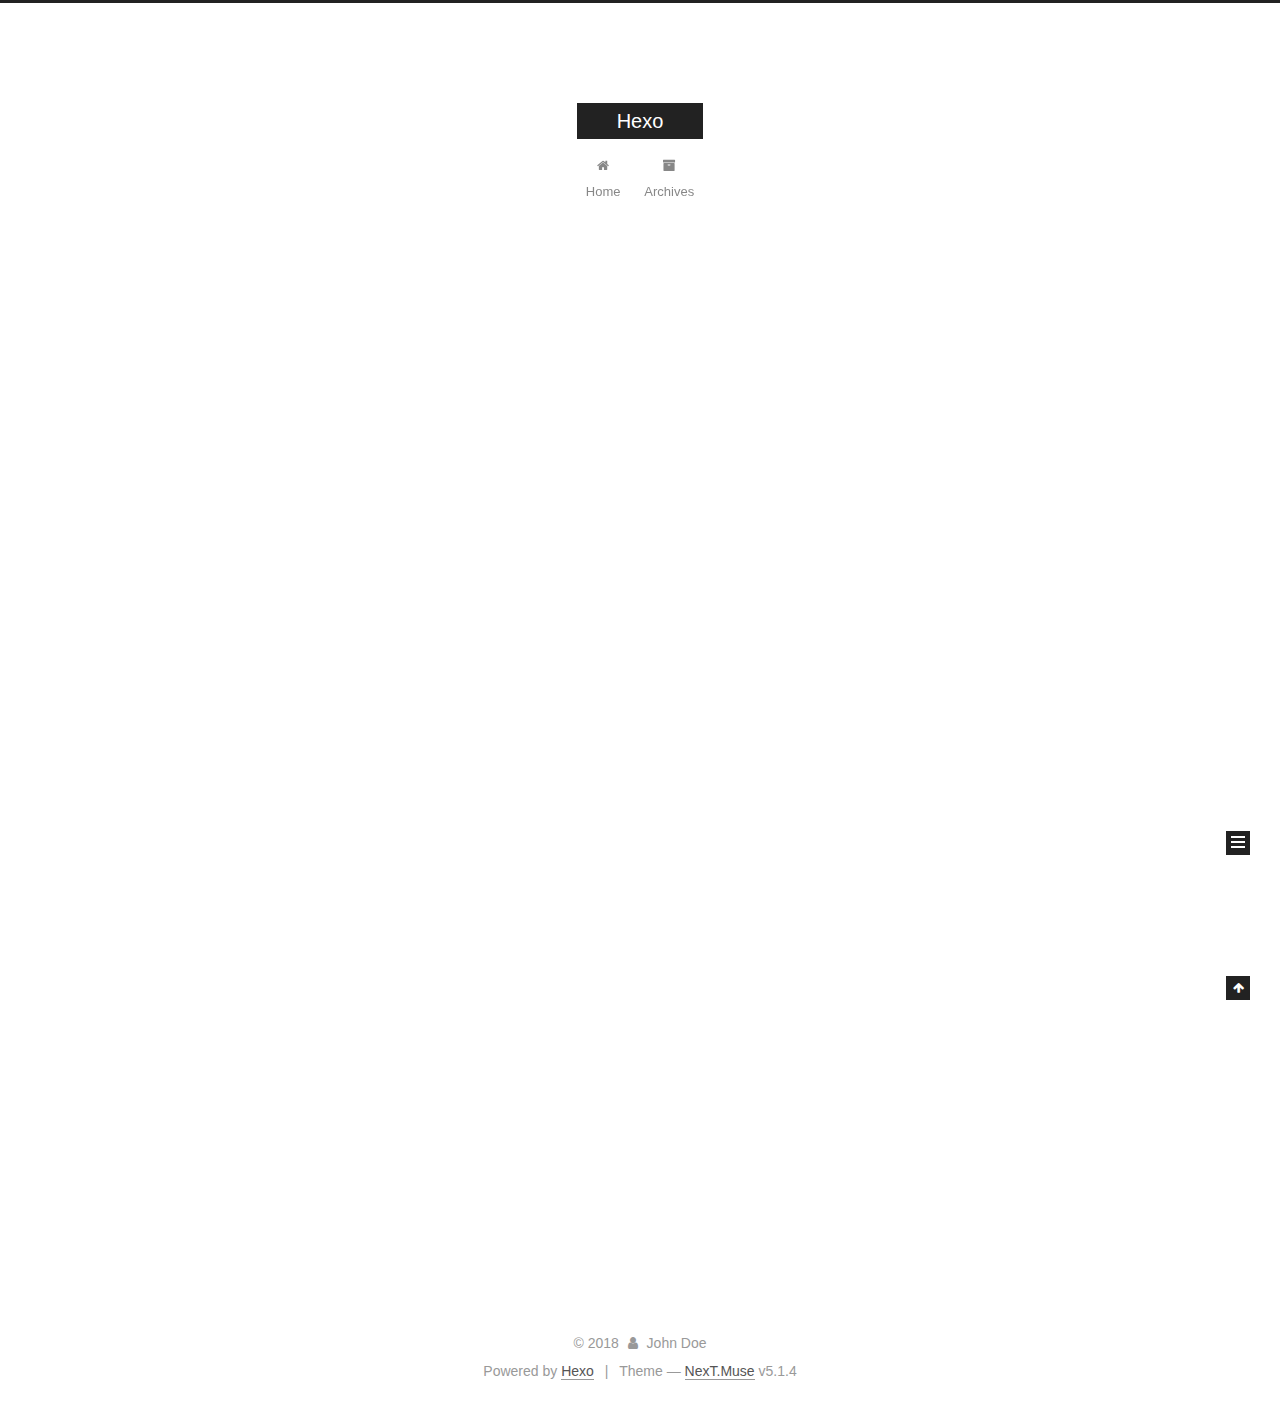
==== index.html @ 1b6c2eb8 "Site updated: 2018-12-03 17:54:01" ====
<!DOCTYPE html>



  


<html class="theme-next muse use-motion" lang="">
<head><meta name="generator" content="Hexo 3.8.0">
  <meta charset="UTF-8">
<meta http-equiv="X-UA-Compatible" content="IE=edge">
<meta name="viewport" content="width=device-width, initial-scale=1, maximum-scale=1">
<meta name="theme-color" content="#222">









<meta http-equiv="Cache-Control" content="no-transform">
<meta http-equiv="Cache-Control" content="no-siteapp">
















  
  
  <link href="/lib/fancybox/source/jquery.fancybox.css?v=2.1.5" rel="stylesheet" type="text/css">







<link href="/lib/font-awesome/css/font-awesome.min.css?v=4.6.2" rel="stylesheet" type="text/css">

<link href="/css/main.css?v=5.1.4" rel="stylesheet" type="text/css">


  <link rel="apple-touch-icon" sizes="180x180" href="/images/apple-touch-icon-next.png?v=5.1.4">


  <link rel="icon" type="image/png" sizes="32x32" href="/images/favicon-32x32-next.png?v=5.1.4">


  <link rel="icon" type="image/png" sizes="16x16" href="/images/favicon-16x16-next.png?v=5.1.4">


  <link rel="mask-icon" href="/images/logo.svg?v=5.1.4" color="#222">





  <meta name="keywords" content="Hexo, NexT">










<meta property="og:type" content="website">
<meta property="og:title" content="Hexo">
<meta property="og:url" content="http://yoursite.com/index.html">
<meta property="og:site_name" content="Hexo">
<meta property="og:locale" content="default">
<meta name="twitter:card" content="summary">
<meta name="twitter:title" content="Hexo">



<script type="text/javascript" id="hexo.configurations">
  var NexT = window.NexT || {};
  var CONFIG = {
    root: '/',
    scheme: 'Muse',
    version: '5.1.4',
    sidebar: {"position":"left","display":"post","offset":12,"b2t":false,"scrollpercent":false,"onmobile":false},
    fancybox: true,
    tabs: true,
    motion: {"enable":true,"async":false,"transition":{"post_block":"fadeIn","post_header":"slideDownIn","post_body":"slideDownIn","coll_header":"slideLeftIn","sidebar":"slideUpIn"}},
    duoshuo: {
      userId: '0',
      author: 'Author'
    },
    algolia: {
      applicationID: '',
      apiKey: '',
      indexName: '',
      hits: {"per_page":10},
      labels: {"input_placeholder":"Search for Posts","hits_empty":"We didn't find any results for the search: ${query}","hits_stats":"${hits} results found in ${time} ms"}
    }
  };
</script>



  <link rel="canonical" href="http://yoursite.com/">





  <title>Hexo</title>
  








</head>

<body itemscope="" itemtype="http://schema.org/WebPage" lang="default">

  
  
    
  

  <div class="container sidebar-position-left 
  page-home">
    <div class="headband"></div>

    <header id="header" class="header" itemscope="" itemtype="http://schema.org/WPHeader">
      <div class="header-inner"><div class="site-brand-wrapper">
  <div class="site-meta ">
    

    <div class="custom-logo-site-title">
      <a href="/" class="brand" rel="start">
        <span class="logo-line-before"><i></i></span>
        <span class="site-title">Hexo</span>
        <span class="logo-line-after"><i></i></span>
      </a>
    </div>
      
        <p class="site-subtitle"></p>
      
  </div>

  <div class="site-nav-toggle">
    <button>
      <span class="btn-bar"></span>
      <span class="btn-bar"></span>
      <span class="btn-bar"></span>
    </button>
  </div>
</div>

<nav class="site-nav">
  

  
    <ul id="menu" class="menu">
      
        
        <li class="menu-item menu-item-home">
          <a href="/" rel="section">
            
              <i class="menu-item-icon fa fa-fw fa-home"></i> <br>
            
            Home
          </a>
        </li>
      
        
        <li class="menu-item menu-item-archives">
          <a href="/archives/" rel="section">
            
              <i class="menu-item-icon fa fa-fw fa-archive"></i> <br>
            
            Archives
          </a>
        </li>
      

      
    </ul>
  

  
</nav>



 </div>
    </header>

    <main id="main" class="main">
      <div class="main-inner">
        <div class="content-wrap">
          <div id="content" class="content">
            
  <section id="posts" class="posts-expand">
    
      

  

  
  
  

  <article class="post post-type-normal" itemscope="" itemtype="http://schema.org/Article">
  
  
  
  <div class="post-block">
    <link itemprop="mainEntityOfPage" href="http://yoursite.com/2018/12/03/hello-world/">

    <span hidden itemprop="author" itemscope="" itemtype="http://schema.org/Person">
      <meta itemprop="name" content="John Doe">
      <meta itemprop="description" content="">
      <meta itemprop="image" content="/images/avatar.gif">
    </span>

    <span hidden itemprop="publisher" itemscope="" itemtype="http://schema.org/Organization">
      <meta itemprop="name" content="Hexo">
    </span>

    
      <header class="post-header">

        
        
          <h1 class="post-title" itemprop="name headline">
                
                <a class="post-title-link" href="/2018/12/03/hello-world/" itemprop="url">Hello World</a></h1>
        

        <div class="post-meta">
          <span class="post-time">
            
              <span class="post-meta-item-icon">
                <i class="fa fa-calendar-o"></i>
              </span>
              
                <span class="post-meta-item-text">Posted on</span>
              
              <time title="Post created" itemprop="dateCreated datePublished" datetime="2018-12-03T17:28:05+08:00">
                2018-12-03
              </time>
            

            

            
          </span>

          

          
            
          

          
          

          

          

          

        </div>
      </header>
    

    
    
    
    <div class="post-body" itemprop="articleBody">

      
      

      
        
          
            <p>Welcome to <a href="https://hexo.io/" target="_blank" rel="noopener">Hexo</a>! This is your very first post. Check <a href="https://hexo.io/docs/" target="_blank" rel="noopener">documentation</a> for more info. If you get any problems when using Hexo, you can find the answer in <a href="https://hexo.io/docs/troubleshooting.html" target="_blank" rel="noopener">troubleshooting</a> or you can ask me on <a href="https://github.com/hexojs/hexo/issues" target="_blank" rel="noopener">GitHub</a>.</p>
<h2 id="Quick-Start"><a href="#Quick-Start" class="headerlink" title="Quick Start"></a>Quick Start</h2><h3 id="Create-a-new-post"><a href="#Create-a-new-post" class="headerlink" title="Create a new post"></a>Create a new post</h3><figure class="highlight bash"><table><tr><td class="gutter"><pre><span class="line">1</span><br></pre></td><td class="code"><pre><span class="line">$ hexo new <span class="string">"My New Post"</span></span><br></pre></td></tr></table></figure>
<p>More info: <a href="https://hexo.io/docs/writing.html" target="_blank" rel="noopener">Writing</a></p>
<h3 id="Run-server"><a href="#Run-server" class="headerlink" title="Run server"></a>Run server</h3><figure class="highlight bash"><table><tr><td class="gutter"><pre><span class="line">1</span><br></pre></td><td class="code"><pre><span class="line">$ hexo server</span><br></pre></td></tr></table></figure>
<p>More info: <a href="https://hexo.io/docs/server.html" target="_blank" rel="noopener">Server</a></p>
<h3 id="Generate-static-files"><a href="#Generate-static-files" class="headerlink" title="Generate static files"></a>Generate static files</h3><figure class="highlight bash"><table><tr><td class="gutter"><pre><span class="line">1</span><br></pre></td><td class="code"><pre><span class="line">$ hexo generate</span><br></pre></td></tr></table></figure>
<p>More info: <a href="https://hexo.io/docs/generating.html" target="_blank" rel="noopener">Generating</a></p>
<h3 id="Deploy-to-remote-sites"><a href="#Deploy-to-remote-sites" class="headerlink" title="Deploy to remote sites"></a>Deploy to remote sites</h3><figure class="highlight bash"><table><tr><td class="gutter"><pre><span class="line">1</span><br></pre></td><td class="code"><pre><span class="line">$ hexo deploy</span><br></pre></td></tr></table></figure>
<p>More info: <a href="https://hexo.io/docs/deployment.html" target="_blank" rel="noopener">Deployment</a></p>

          
        
      
    </div>
    
    
    

    

    

    

    <footer class="post-footer">
      

      

      

      
      
        <div class="post-eof"></div>
      
    </footer>
  </div>
  
  
  
  </article>


    
  </section>

  


          </div>
          


          

        </div>
        
          
  
  <div class="sidebar-toggle">
    <div class="sidebar-toggle-line-wrap">
      <span class="sidebar-toggle-line sidebar-toggle-line-first"></span>
      <span class="sidebar-toggle-line sidebar-toggle-line-middle"></span>
      <span class="sidebar-toggle-line sidebar-toggle-line-last"></span>
    </div>
  </div>

  <aside id="sidebar" class="sidebar">
    
    <div class="sidebar-inner">

      

      

      <section class="site-overview-wrap sidebar-panel sidebar-panel-active">
        <div class="site-overview">
          <div class="site-author motion-element" itemprop="author" itemscope="" itemtype="http://schema.org/Person">
            
              <p class="site-author-name" itemprop="name">John Doe</p>
              <p class="site-description motion-element" itemprop="description"></p>
          </div>

          <nav class="site-state motion-element">

            
              <div class="site-state-item site-state-posts">
              
                <a href="/archives/">
              
                  <span class="site-state-item-count">1</span>
                  <span class="site-state-item-name">posts</span>
                </a>
              </div>
            

            

            

          </nav>

          

          

          
          

          
          

          

        </div>
      </section>

      

      

    </div>
  </aside>


        
      </div>
    </main>

    <footer id="footer" class="footer">
      <div class="footer-inner">
        <div class="copyright">&copy; <span itemprop="copyrightYear">2018</span>
  <span class="with-love">
    <i class="fa fa-user"></i>
  </span>
  <span class="author" itemprop="copyrightHolder">John Doe</span>

  
</div>


  <div class="powered-by">Powered by <a class="theme-link" target="_blank" href="https://hexo.io">Hexo</a></div>



  <span class="post-meta-divider">|</span>



  <div class="theme-info">Theme &mdash; <a class="theme-link" target="_blank" href="https://github.com/iissnan/hexo-theme-next">NexT.Muse</a> v5.1.4</div>




        







        
      </div>
    </footer>

    
      <div class="back-to-top">
        <i class="fa fa-arrow-up"></i>
        
      </div>
    

    

  </div>

  

<script type="text/javascript">
  if (Object.prototype.toString.call(window.Promise) !== '[object Function]') {
    window.Promise = null;
  }
</script>









  












  
  
    <script type="text/javascript" src="/lib/jquery/index.js?v=2.1.3"></script>
  

  
  
    <script type="text/javascript" src="/lib/fastclick/lib/fastclick.min.js?v=1.0.6"></script>
  

  
  
    <script type="text/javascript" src="/lib/jquery_lazyload/jquery.lazyload.js?v=1.9.7"></script>
  

  
  
    <script type="text/javascript" src="/lib/velocity/velocity.min.js?v=1.2.1"></script>
  

  
  
    <script type="text/javascript" src="/lib/velocity/velocity.ui.min.js?v=1.2.1"></script>
  

  
  
    <script type="text/javascript" src="/lib/fancybox/source/jquery.fancybox.pack.js?v=2.1.5"></script>
  


  


  <script type="text/javascript" src="/js/src/utils.js?v=5.1.4"></script>

  <script type="text/javascript" src="/js/src/motion.js?v=5.1.4"></script>



  
  

  

  


  <script type="text/javascript" src="/js/src/bootstrap.js?v=5.1.4"></script>



  


  




	





  





  












  





  

  

  

  
  

  

  

  

</body>
</html>
---- css/main.css ----
/* normalize.css v3.0.2 | MIT License | git.io/normalize */
html {
  font-family: sans-serif; /* 1 */
  -ms-text-size-adjust: 100%; /* 2 */
  -webkit-text-size-adjust: 100%; /* 2 */
}
body {
  margin: 0;
}
article,
aside,
details,
figcaption,
figure,
footer,
header,
hgroup,
main,
menu,
nav,
section,
summary {
  display: block;
}
audio,
canvas,
progress,
video {
  display: inline-block; /* 1 */
  vertical-align: baseline; /* 2 */
}
audio:not([controls]) {
  display: none;
  height: 0;
}
[hidden],
template {
  display: none;
}
a {
  background-color: transparent;
}
a:active,
a:hover {
  outline: 0;
}
abbr[title] {
  border-bottom: 1px dotted;
}
b,
strong {
  font-weight: bold;
}
dfn {
  font-style: italic;
}
h1 {
  font-size: 2em;
  margin: 0.67em 0;
}
mark {
  background: #ff0;
  color: #000;
}
small {
  font-size: 80%;
}
sub,
sup {
  font-size: 75%;
  line-height: 0;
  position: relative;
  vertical-align: baseline;
}
sup {
  top: -0.5em;
}
sub {
  bottom: -0.25em;
}
img {
  border: 0;
}
svg:not(:root) {
  overflow: hidden;
}
figure {
  margin: 1em 40px;
}
hr {
  -moz-box-sizing: content-box;
  box-sizing: content-box;
  height: 0;
}
pre {
  overflow: auto;
}
code,
kbd,
pre,
samp {
  font-family: monospace, monospace;
  font-size: 1em;
}
button,
input,
optgroup,
select,
textarea {
  color: inherit; /* 1 */
  font: inherit; /* 2 */
  margin: 0; /* 3 */
}
button {
  overflow: visible;
}
button,
select {
  text-transform: none;
}
button,
html input[type="button"],
input[type="reset"],
input[type="submit"] {
  -webkit-appearance: button; /* 2 */
  cursor: pointer; /* 3 */
}
button[disabled],
html input[disabled] {
  cursor: default;
}
button::-moz-focus-inner,
input::-moz-focus-inner {
  border: 0;
  padding: 0;
}
input {
  line-height: normal;
}
input[type="checkbox"],
input[type="radio"] {
  box-sizing: border-box; /* 1 */
  padding: 0; /* 2 */
}
input[type="number"]::-webkit-inner-spin-button,
input[type="number"]::-webkit-outer-spin-button {
  height: auto;
}
input[type="search"] {
  -webkit-appearance: textfield; /* 1 */
  -moz-box-sizing: content-box;
  -webkit-box-sizing: content-box; /* 2 */
  box-sizing: content-box;
}
input[type="search"]::-webkit-search-cancel-button,
input[type="search"]::-webkit-search-decoration {
  -webkit-appearance: none;
}
fieldset {
  border: 1px solid #c0c0c0;
  margin: 0 2px;
  padding: 0.35em 0.625em 0.75em;
}
legend {
  border: 0; /* 1 */
  padding: 0; /* 2 */
}
textarea {
  overflow: auto;
}
optgroup {
  font-weight: bold;
}
table {
  border-collapse: collapse;
  border-spacing: 0;
}
td,
th {
  padding: 0;
}
::selection {
  background: #262a30;
  color: #fff;
}
body {
  position: relative;
  font-family: 'Lato', "PingFang SC", "Microsoft YaHei", sans-serif;
  font-size: 14px;
  line-height: 2;
  color: #555;
  background: #fff;
}
@media (max-width: 767px) {
  body {
    padding-right: 0 !important;
  }
}
@media (min-width: 768px) and (max-width: 991px) {
  body {
    padding-right: 0 !important;
  }
}
@media (min-width: 1600px) {
  body {
    font-size: 16px;
  }
}
h1,
h2,
h3,
h4,
h5,
h6 {
  margin: 0;
  padding: 0;
  font-weight: bold;
  line-height: 1.5;
  font-family: 'Lato', "PingFang SC", "Microsoft YaHei", sans-serif;
}
h2,
h3,
h4,
h5,
h6 {
  margin: 20px 0 15px;
}
h1 {
  font-size: 22px;
}
@media (max-width: 767px) {
  h1 {
    font-size: 18px;
  }
}
h2 {
  font-size: 20px;
}
@media (max-width: 767px) {
  h2 {
    font-size: 16px;
  }
}
h3 {
  font-size: 18px;
}
@media (max-width: 767px) {
  h3 {
    font-size: 14px;
  }
}
h4 {
  font-size: 16px;
}
@media (max-width: 767px) {
  h4 {
    font-size: 12px;
  }
}
h5 {
  font-size: 14px;
}
@media (max-width: 767px) {
  h5 {
    font-size: 10px;
  }
}
h6 {
  font-size: 12px;
}
@media (max-width: 767px) {
  h6 {
    font-size: 8px;
  }
}
p {
  margin: 0 0 20px 0;
}
a {
  color: #555;
  text-decoration: none;
  outline: none;
  border-bottom: 1px solid #999;
  word-wrap: break-word;
}
a:hover {
  color: #222;
  border-bottom-color: #222;
}
blockquote {
  margin: 0;
  padding: 0;
}
img {
  display: block;
  margin: auto;
  max-width: 100%;
  height: auto;
}
hr {
  margin: 40px 0;
  height: 3px;
  border: none;
  background-color: #ddd;
  background-image: repeating-linear-gradient(-45deg, #fff, #fff 4px, transparent 4px, transparent 8px);
}
blockquote {
  padding: 0 15px;
  color: #666;
  border-left: 4px solid #ddd;
}
blockquote cite::before {
  content: "-";
  padding: 0 5px;
}
dt {
  font-weight: 700;
}
dd {
  margin: 0;
  padding: 0;
}
kbd {
  border: 1px solid #ccc;
  border-radius: 0.2em;
  box-shadow: 0.1em 0.1em 0.2em rgba(0,0,0,0.1);
  background-color: #f9f9f9;
  font-family: inherit;
  background-image: -webkit-linear-gradient(top, #eee, #fff, #eee);
  padding: 0.1em 0.3em;
  white-space: nowrap;
}
.text-left {
  text-align: left;
}
.text-center {
  text-align: center;
}
.text-right {
  text-align: right;
}
.text-justify {
  text-align: justify;
}
.text-nowrap {
  white-space: nowrap;
}
.text-lowercase {
  text-transform: lowercase;
}
.text-uppercase {
  text-transform: uppercase;
}
.text-capitalize {
  text-transform: capitalize;
}
.center-block {
  display: block;
  margin-left: auto;
  margin-right: auto;
}
.clearfix:before,
.clearfix:after {
  content: " ";
  display: table;
}
.clearfix:after {
  clear: both;
}
.pullquote {
  width: 45%;
}
.pullquote.left {
  float: left;
  margin-left: 5px;
  margin-right: 10px;
}
.pullquote.right {
  float: right;
  margin-left: 10px;
  margin-right: 5px;
}
.affix.affix.affix {
  position: fixed;
}
.translation {
  margin-top: -20px;
  font-size: 14px;
  color: #999;
}
.scrollbar-measure {
  width: 100px;
  height: 100px;
  overflow: scroll;
  position: absolute;
  top: -9999px;
}
.use-motion .motion-element {
  opacity: 0;
}
table {
  margin: 20px 0;
  width: 100%;
  border-collapse: collapse;
  border-spacing: 0;
  border: 1px solid #ddd;
  font-size: 14px;
  table-layout: fixed;
  word-wrap: break-all;
}
table>tbody>tr:nth-of-type(odd) {
  background-color: #f9f9f9;
}
table>tbody>tr:hover {
  background-color: #f5f5f5;
}
caption,
th,
td {
  padding: 8px;
  text-align: left;
  vertical-align: middle;
  font-weight: normal;
}
th,
td {
  border-bottom: 3px solid #ddd;
  border-right: 1px solid #eee;
}
th {
  padding-bottom: 10px;
  font-weight: 700;
}
td {
  border-bottom-width: 1px;
}
html,
body {
  height: 100%;
}
.container {
  position: relative;
  min-height: 100%;
}
.header-inner {
  margin: 0 auto;
  padding: 100px 0 70px;
  width: 700px;
}
@media (min-width: 1600px) {
  .container .header-inner {
    width: 900px;
  }
}
.main {
  padding-bottom: 150px;
}
.main-inner {
  margin: 0 auto;
  width: 700px;
}
@media (min-width: 1600px) {
  .container .main-inner {
    width: 900px;
  }
}
.footer {
  position: absolute;
  left: 0;
  bottom: 0;
  width: 100%;
  min-height: 50px;
}
.footer-inner {
  box-sizing: border-box;
  margin: 20px auto;
  width: 700px;
}
@media (min-width: 1600px) {
  .container .footer-inner {
    width: 900px;
  }
}
pre,
.highlight {
  overflow: auto;
  margin: 20px 0;
  padding: 0;
  font-size: 13px;
  color: #4d4d4c;
  background: #f7f7f7;
  line-height: 1.6;
}
pre,
code {
  font-family: consolas, Menlo, "PingFang SC", "Microsoft YaHei", monospace;
}
code {
  padding: 2px 4px;
  word-wrap: break-word;
  color: #555;
  background: #eee;
  border-radius: 3px;
  font-size: 13px;
}
pre {
  padding: 10px;
}
pre code {
  padding: 0;
  color: #4d4d4c;
  background: none;
  text-shadow: none;
}
.highlight {
  border-radius: 1px;
}
.highlight pre {
  border: none;
  margin: 0;
  padding: 10px 0;
}
.highlight table {
  margin: 0;
  width: auto;
  border: none;
}
.highlight td {
  border: none;
  padding: 0;
}
.highlight figcaption {
  font-size: 1em;
  color: #4d4d4c;
  line-height: 1em;
  margin-bottom: 1em;
}
.highlight figcaption:before,
.highlight figcaption:after {
  content: " ";
  display: table;
}
.highlight figcaption:after {
  clear: both;
}
.highlight figcaption a {
  float: right;
  color: #4d4d4c;
}
.highlight figcaption a:hover {
  border-bottom-color: #4d4d4c;
}
.highlight .gutter pre {
  padding-left: 10px;
  padding-right: 10px;
  color: #869194;
  text-align: right;
  background-color: #eff2f3;
}
.highlight .code pre {
  width: 100%;
  padding-left: 10px;
  padding-right: 10px;
  background-color: #f7f7f7;
}
.highlight .line {
  height: 20px;
}
.gutter {
  -webkit-user-select: none;
  -moz-user-select: none;
  -ms-user-select: none;
  user-select: none;
}
.gist table {
  width: auto;
}
.gist table td {
  border: none;
}
pre .deletion {
  background: #fdd;
}
pre .addition {
  background: #dfd;
}
pre .meta {
  color: #8959a8;
}
pre .comment {
  color: #8e908c;
}
pre .variable,
pre .attribute,
pre .tag,
pre .regexp,
pre .ruby .constant,
pre .xml .tag .title,
pre .xml .pi,
pre .xml .doctype,
pre .html .doctype,
pre .css .id,
pre .css .class,
pre .css .pseudo {
  color: #c82829;
}
pre .number,
pre .preprocessor,
pre .built_in,
pre .literal,
pre .params,
pre .constant,
pre .command {
  color: #f5871f;
}
pre .ruby .class .title,
pre .css .rules .attribute,
pre .string,
pre .value,
pre .inheritance,
pre .header,
pre .ruby .symbol,
pre .xml .cdata,
pre .special,
pre .number,
pre .formula {
  color: #718c00;
}
pre .title,
pre .css .hexcolor {
  color: #3e999f;
}
pre .function,
pre .python .decorator,
pre .python .title,
pre .ruby .function .title,
pre .ruby .title .keyword,
pre .perl .sub,
pre .javascript .title,
pre .coffeescript .title {
  color: #4271ae;
}
pre .keyword,
pre .javascript .function {
  color: #8959a8;
}
.full-image.full-image.full-image.full-image {
  border: none;
  max-width: 100%;
  width: auto;
  margin: 20px auto 25px;
}
@media (min-width: 992px) {
  .full-image.full-image.full-image.full-image {
    max-width: none;
    width: 110%;
    margin: 25px -5%;
  }
}
.blockquote-center,
.page-home .post-type-quote blockquote,
.page-post-detail .post-type-quote blockquote {
  position: relative;
  margin: 40px 0;
  padding: 0;
  border-left: none;
  text-align: center;
}
.blockquote-center::before,
.page-home .post-type-quote blockquote::before,
.page-post-detail .post-type-quote blockquote::before,
.blockquote-center::after,
.page-home .post-type-quote blockquote::after,
.page-post-detail .post-type-quote blockquote::after {
  position: absolute;
  content: ' ';
  display: block;
  width: 100%;
  height: 24px;
  opacity: 0.2;
  background-repeat: no-repeat;
  background-position: 0 -6px;
  background-size: 22px 22px;
}
.blockquote-center::before,
.page-home .post-type-quote blockquote::before,
.page-post-detail .post-type-quote blockquote::before {
  top: -20px;
  background-image: url("../images/quote-l.svg");
  border-top: 1px solid #ccc;
}
.blockquote-center::after,
.page-home .post-type-quote blockquote::after,
.page-post-detail .post-type-quote blockquote::after {
  bottom: -20px;
  background-image: url("../images/quote-r.svg");
  border-bottom: 1px solid #ccc;
  background-position: 100% 8px;
}
.blockquote-center p,
.page-home .post-type-quote blockquote p,
.page-post-detail .post-type-quote blockquote p,
.blockquote-center div,
.page-home .post-type-quote blockquote div,
.page-post-detail .post-type-quote blockquote div {
  text-align: center;
}
.post .post-body .group-picture img {
  box-sizing: border-box;
  padding: 0 3px;
  border: none;
}
.post .group-picture-row {
  overflow: hidden;
  margin-top: 6px;
}
.post .group-picture-row:first-child {
  margin-top: 0;
}
.post .group-picture-column {
  float: left;
}
.page-post-detail .post-body .group-picture-column {
  float: none;
  margin-top: 10px;
  width: auto !important;
}
.page-post-detail .post-body .group-picture-column img {
  margin: 0 auto;
}
.page-archive .group-picture-container {
  overflow: hidden;
}
.page-archive .group-picture-row {
  float: left;
}
.page-archive .group-picture-row:first-child {
  margin-top: 6px;
}
.page-archive .group-picture-column {
  max-width: 150px;
  max-height: 150px;
}
.post-body .note {
  position: relative;
  padding: 15px;
  margin-bottom: 20px;
  border: 1px solid #eee;
  border-left-width: 5px;
  border-radius: 3px;
}
.post-body .note h2,
.post-body .note h3,
.post-body .note h4,
.post-body .note h5,
.post-body .note h6 {
  margin-top: 0;
  margin-bottom: 0;
  border-bottom: initial;
  padding-top: 0 !important;
}
.post-body .note p:first-child,
.post-body .note ul:first-child,
.post-body .note ol:first-child,
.post-body .note table:first-child,
.post-body .note pre:first-child,
.post-body .note blockquote:first-child {
  margin-top: 0;
}
.post-body .note p:last-child,
.post-body .note ul:last-child,
.post-body .note ol:last-child,
.post-body .note table:last-child,
.post-body .note pre:last-child,
.post-body .note blockquote:last-child {
  margin-bottom: 0;
}
.post-body .note.default {
  border-left-color: #777;
}
.post-body .note.default h2,
.post-body .note.default h3,
.post-body .note.default h4,
.post-body .note.default h5,
.post-body .note.default h6 {
  color: #777;
}
.post-body .note.primary {
  border-left-color: #6f42c1;
}
.post-body .note.primary h2,
.post-body .note.primary h3,
.post-body .note.primary h4,
.post-body .note.primary h5,
.post-body .note.primary h6 {
  color: #6f42c1;
}
.post-body .note.info {
  border-left-color: #428bca;
}
.post-body .note.info h2,
.post-body .note.info h3,
.post-body .note.info h4,
.post-body .note.info h5,
.post-body .note.info h6 {
  color: #428bca;
}
.post-body .note.success {
  border-left-color: #5cb85c;
}
.post-body .note.success h2,
.post-body .note.success h3,
.post-body .note.success h4,
.post-body .note.success h5,
.post-body .note.success h6 {
  color: #5cb85c;
}
.post-body .note.warning {
  border-left-color: #f0ad4e;
}
.post-body .note.warning h2,
.post-body .note.warning h3,
.post-body .note.warning h4,
.post-body .note.warning h5,
.post-body .note.warning h6 {
  color: #f0ad4e;
}
.post-body .note.danger {
  border-left-color: #d9534f;
}
.post-body .note.danger h2,
.post-body .note.danger h3,
.post-body .note.danger h4,
.post-body .note.danger h5,
.post-body .note.danger h6 {
  color: #d9534f;
}
.post-body .label {
  display: inline;
  padding: 0 2px;
  white-space: nowrap;
}
.post-body .label.default {
  background-color: #f0f0f0;
}
.post-body .label.primary {
  background-color: #efe6f7;
}
.post-body .label.info {
  background-color: #e5f2f8;
}
.post-body .label.success {
  background-color: #e7f4e9;
}
.post-body .label.warning {
  background-color: #fcf6e1;
}
.post-body .label.danger {
  background-color: #fae8eb;
}
.post-body .tabs {
  position: relative;
  display: block;
  margin-bottom: 20px;
  padding-top: 10px;
}
.post-body .tabs ul.nav-tabs {
  margin: 0;
  padding: 0;
  display: flex;
  margin-bottom: -1px;
}
@media (max-width: 413px) {
  .post-body .tabs ul.nav-tabs {
    display: block;
    margin-bottom: 5px;
  }
}
.post-body .tabs ul.nav-tabs li.tab {
  list-style-type: none !important;
  margin: 0 0.25em 0 0;
  border-top: 3px solid transparent;
  border-left: 1px solid transparent;
  border-right: 1px solid transparent;
}
@media (max-width: 413px) {
  .post-body .tabs ul.nav-tabs li.tab {
    margin: initial;
    border-top: 1px solid transparent;
    border-left: 3px solid transparent;
    border-right: 1px solid transparent;
    border-bottom: 1px solid transparent;
  }
}
.post-body .tabs ul.nav-tabs li.tab a {
  outline: 0;
  border-bottom: initial;
  display: block;
  line-height: 1.8em;
  padding: 0.25em 0.75em;
  transition-duration: 0.2s;
  transition-timing-function: ease-out;
  transition-delay: 0s;
}
.post-body .tabs ul.nav-tabs li.tab a i {
  width: 1.285714285714286em;
}
.post-body .tabs ul.nav-tabs li.tab.active {
  border-top: 3px solid #fc6423;
  border-left: 1px solid #ddd;
  border-right: 1px solid #ddd;
  background-color: #fff;
}
@media (max-width: 413px) {
  .post-body .tabs ul.nav-tabs li.tab.active {
    border-top: 1px solid #ddd;
    border-left: 3px solid #fc6423;
    border-right: 1px solid #ddd;
    border-bottom: 1px solid #ddd;
  }
}
.post-body .tabs ul.nav-tabs li.tab.active a {
  cursor: default;
  color: #555;
}
.post-body .tabs .tab-content {
  background-color: #fff;
}
.post-body .tabs .tab-content .tab-pane {
  border: 1px solid #ddd;
  padding: 20px 20px 0 20px;
}
.post-body .tabs .tab-content .tab-pane:not(.active) {
  display: none !important;
}
.post-body .tabs .tab-content .tab-pane.active {
  display: block !important;
}
.btn {
  display: inline-block;
  padding: 0 20px;
  font-size: 14px;
  color: #fff;
  background: #222;
  border: 2px solid #222;
  text-decoration: none;
  border-radius: 0;
  transition-property: background-color;
  transition-duration: 0.2s;
  transition-timing-function: ease-in-out;
  transition-delay: 0s;
  line-height: 2;
}
.btn:hover {
  border-color: #222;
  color: #222;
  background: #fff;
}
.btn +.btn {
  margin: 0 0 8px 8px;
}
.btn .fa-fw {
  width: 1.285714285714286em;
  text-align: left;
}
.btn-bar {
  display: block;
  width: 22px;
  height: 2px;
  background: #555;
  border-radius: 1px;
}
.btn-bar+.btn-bar {
  margin-top: 4px;
}
.pagination {
  margin: 120px 0 40px;
  text-align: center;
  border-top: 1px solid #eee;
}
.page-number-basic,
.pagination .prev,
.pagination .next,
.pagination .page-number,
.pagination .space {
  display: inline-block;
  position: relative;
  top: -1px;
  margin: 0 10px;
  padding: 0 11px;
}
@media (max-width: 767px) {
  .page-number-basic,
  .pagination .prev,
  .pagination .next,
  .pagination .page-number,
  .pagination .space {
    margin: 0 5px;
  }
}
.pagination .prev,
.pagination .next,
.pagination .page-number {
  border-bottom: 0;
  border-top: 1px solid #eee;
  transition-property: border-color;
  transition-duration: 0.2s;
  transition-timing-function: ease-in-out;
  transition-delay: 0s;
}
.pagination .prev:hover,
.pagination .next:hover,
.pagination .page-number:hover {
  border-top-color: #222;
}
.pagination .space {
  padding: 0;
  margin: 0;
}
.pagination .prev {
  margin-left: 0;
}
.pagination .next {
  margin-right: 0;
}
.pagination .page-number.current {
  color: #fff;
  background: #ccc;
  border-top-color: #ccc;
}
@media (max-width: 767px) {
  .pagination {
    border-top: none;
  }
  .pagination .prev,
  .pagination .next,
  .pagination .page-number {
    margin-bottom: 10px;
    border-top: 0;
    border-bottom: 1px solid #eee;
    padding: 0 10px;
  }
  .pagination .prev:hover,
  .pagination .next:hover,
  .pagination .page-number:hover {
    border-bottom-color: #222;
  }
}
.comments {
  margin: 60px 20px 0;
}
.tag-cloud {
  text-align: center;
}
.tag-cloud a {
  display: inline-block;
  margin: 10px;
}
.back-to-top {
  box-sizing: border-box;
  position: fixed;
  bottom: -100px;
  right: 30px;
  z-index: 1050;
  padding: 0 6px;
  width: 24px;
  background: #222;
  font-size: 12px;
  opacity: 1;
  color: #fff;
  cursor: pointer;
  text-align: center;
  -webkit-transform: translateZ(0);
  transition-property: bottom;
  transition-duration: 0.2s;
  transition-timing-function: ease-in-out;
  transition-delay: 0s;
}
@media (min-width: 768px) and (max-width: 991px) {
  .back-to-top {
    display: none !important;
  }
}
@media (max-width: 767px) {
  .back-to-top {
    display: none !important;
  }
}
.back-to-top.back-to-top-on {
  bottom: 19px;
}
.header {
  background: transparent;
}
.header-inner {
  position: relative;
}
.headband {
  height: 3px;
  background: #222;
}
.site-meta {
  margin: 0;
  text-align: center;
}
@media (max-width: 767px) {
  .site-meta {
    text-align: center;
  }
}
.brand {
  position: relative;
  display: inline-block;
  padding: 0 40px;
  color: #fff;
  background: #222;
  border-bottom: none;
}
.brand:hover {
  color: #fff;
}
.logo {
  display: inline-block;
  margin-right: 5px;
  line-height: 36px;
  vertical-align: top;
}
.site-title {
  display: inline-block;
  vertical-align: top;
  line-height: 36px;
  font-size: 20px;
  font-weight: normal;
  font-family: 'Lato', "PingFang SC", "Microsoft YaHei", sans-serif;
}
.site-subtitle {
  margin-top: 10px;
  font-size: 13px;
  color: #999;
}
.use-motion .brand {
  opacity: 0;
}
.use-motion .logo,
.use-motion .site-title,
.use-motion .site-subtitle {
  opacity: 0;
  position: relative;
  top: -10px;
}
.site-nav-toggle {
  display: none;
  position: absolute;
  top: 10px;
  left: 10px;
}
@media (max-width: 767px) {
  .site-nav-toggle {
    display: block;
  }
}
.site-nav-toggle button {
  margin-top: 2px;
  padding: 9px 10px;
  background: transparent;
  border: none;
}
@media (max-width: 767px) {
  .site-nav {
    display: none;
    margin: 0 -10px;
    padding: 0 10px;
    clear: both;
    border-top: 1px solid #ddd;
  }
}
@media (min-width: 768px) and (max-width: 991px) {
  .site-nav {
    display: block !important;
  }
}
@media (min-width: 992px) {
  .site-nav {
    display: block !important;
  }
}
.menu {
  margin-top: 20px;
  padding-left: 0;
  text-align: center;
}
.menu .menu-item {
  display: inline-block;
  margin: 0 10px;
  list-style: none;
}
@media screen and (max-width: 767px) {
  .menu .menu-item {
    margin-top: 10px;
  }
}
.menu .menu-item a {
  display: block;
  font-size: 13px;
  line-height: inherit;
  border-bottom: 1px solid transparent;
  transition-property: border-color;
  transition-duration: 0.2s;
  transition-timing-function: ease-in-out;
  transition-delay: 0s;
}
.menu .menu-item a:hover {
  border-bottom-color: #222;
}
.menu .menu-item .fa {
  margin-right: 5px;
}
.use-motion .menu-item {
  opacity: 0;
}
.post-body {
  font-family: 'Lato', "PingFang SC", "Microsoft YaHei", sans-serif;
}
@media (max-width: 767px) {
  .post-body {
    word-break: break-word;
  }
}
.post-body .fancybox img {
  display: block !important;
  margin: 0 auto;
  cursor: pointer;
  cursor: zoom-in;
  cursor: -webkit-zoom-in;
}
.post-body .image-caption,
.post-body .figure .caption {
  margin: -20px auto 15px;
  text-align: center;
  font-size: 14px;
  color: #999;
  font-weight: bold;
  line-height: 1;
}
.post-sticky-flag {
  display: inline-block;
  font-size: 16px;
  -ms-transform: rotate(30deg);
  -webkit-transform: rotate(30deg);
  -moz-transform: rotate(30deg);
  -ms-transform: rotate(30deg);
  -o-transform: rotate(30deg);
  transform: rotate(30deg);
}
.use-motion .post-block,
.use-motion .pagination,
.use-motion .comments {
  opacity: 0;
}
.use-motion .post-header {
  opacity: 0;
}
.use-motion .post-body {
  opacity: 0;
}
.use-motion .collection-title {
  opacity: 0;
}
.posts-expand {
  padding-top: 40px;
}
@media (max-width: 767px) {
  .posts-expand {
    margin: 0 20px;
  }
  .post-body pre .gutter pre {
    padding-right: 10px;
  }
  .post-body .highlight {
    margin-left: 0px;
    margin-right: 0px;
    padding: 0;
  }
  .post-body .highlight .gutter pre {
    padding-right: 10px;
  }
}
@media (min-width: 992px) {
  .posts-expand .post-body {
    text-align: justify;
  }
}
.posts-expand .post-body h2,
.posts-expand .post-body h3,
.posts-expand .post-body h4,
.posts-expand .post-body h5,
.posts-expand .post-body h6 {
  padding-top: 10px;
}
.posts-expand .post-body h2 .header-anchor,
.posts-expand .post-body h3 .header-anchor,
.posts-expand .post-body h4 .header-anchor,
.posts-expand .post-body h5 .header-anchor,
.posts-expand .post-body h6 .header-anchor {
  float: right;
  margin-left: 10px;
  color: #ccc;
  border-bottom-style: none;
  visibility: hidden;
}
.posts-expand .post-body h2 .header-anchor:hover,
.posts-expand .post-body h3 .header-anchor:hover,
.posts-expand .post-body h4 .header-anchor:hover,
.posts-expand .post-body h5 .header-anchor:hover,
.posts-expand .post-body h6 .header-anchor:hover {
  color: inherit;
}
.posts-expand .post-body h2:hover .header-anchor,
.posts-expand .post-body h3:hover .header-anchor,
.posts-expand .post-body h4:hover .header-anchor,
.posts-expand .post-body h5:hover .header-anchor,
.posts-expand .post-body h6:hover .header-anchor {
  visibility: visible;
}
.posts-expand .post-body ul li {
  list-style: circle;
}
.posts-expand .post-body img {
  box-sizing: border-box;
  margin: auto;
  padding: 3px;
  border: 1px solid #ddd;
}
.posts-expand .post-body .fancybox img {
  margin: 0 auto 25px;
}
@media (max-width: 767px) {
  .posts-collapse {
    margin: 0 20px;
  }
  .posts-collapse .post-title,
  .posts-collapse .post-meta {
    display: block;
    width: auto;
    text-align: left;
  }
}
.posts-collapse {
  position: relative;
  z-index: 1010;
  margin-left: 55px;
}
.posts-collapse::after {
  content: " ";
  position: absolute;
  top: 20px;
  left: 0;
  margin-left: -2px;
  width: 4px;
  height: 100%;
  background: #f5f5f5;
  z-index: -1;
}
@media (max-width: 767px) {
  .posts-collapse {
    margin: 0 20px;
  }
}
.posts-collapse .collection-title {
  position: relative;
  margin: 60px 0;
}
.posts-collapse .collection-title h1,
.posts-collapse .collection-title h2 {
  margin-left: 20px;
}
.posts-collapse .collection-title small {
  color: #bbb;
  margin-left: 5px;
}
.posts-collapse .collection-title::before {
  content: " ";
  position: absolute;
  left: 0;
  top: 50%;
  margin-left: -4px;
  margin-top: -4px;
  width: 8px;
  height: 8px;
  background: #bbb;
  border-radius: 50%;
}
.posts-collapse .post {
  margin: 30px 0;
}
.posts-collapse .post-header {
  position: relative;
  transition-duration: 0.2s;
  transition-timing-function: ease-in-out;
  transition-delay: 0s;
  transition-property: border;
  border-bottom: 1px dashed #ccc;
}
.posts-collapse .post-header::before {
  content: " ";
  position: absolute;
  left: 0;
  top: 12px;
  width: 6px;
  height: 6px;
  margin-left: -4px;
  background: #bbb;
  border-radius: 50%;
  border: 1px solid #fff;
  transition-duration: 0.2s;
  transition-timing-function: ease-in-out;
  transition-delay: 0s;
  transition-property: background;
}
.posts-collapse .post-header:hover {
  border-bottom-color: #666;
}
.posts-collapse .post-header:hover::before {
  background: #222;
}
.posts-collapse .post-meta {
  position: absolute;
  font-size: 12px;
  left: 20px;
  top: 5px;
}
.posts-collapse .post-comments-count {
  display: none;
}
.posts-collapse .post-title {
  margin-left: 60px;
  font-size: 16px;
  font-weight: normal;
  line-height: inherit;
}
.posts-collapse .post-title::after {
  margin-left: 3px;
  opacity: 0.6;
}
.posts-collapse .post-title a {
  color: #666;
  border-bottom: none;
}
.page-home .post-type-quote .post-header,
.page-post-detail .post-type-quote .post-header,
.page-home .post-type-quote .post-tags,
.page-post-detail .post-type-quote .post-tags {
  display: none;
}
.posts-expand .post-title {
  text-align: center;
  word-break: break-word;
  font-weight: 400;
}
.posts-expand .post-title-link {
  display: inline-block;
  position: relative;
  color: #555;
  border-bottom: none;
  line-height: 1.2;
  vertical-align: top;
}
.posts-expand .post-title-link::before {
  content: "";
  position: absolute;
  width: 100%;
  height: 2px;
  bottom: 0;
  left: 0;
  background-color: #000;
  visibility: hidden;
  -webkit-transform: scaleX(0);
  -moz-transform: scaleX(0);
  -ms-transform: scaleX(0);
  -o-transform: scaleX(0);
  transform: scaleX(0);
  transition-duration: 0.2s;
  transition-timing-function: ease-in-out;
  transition-delay: 0s;
}
.posts-expand .post-title-link:hover::before {
  visibility: visible;
  -webkit-transform: scaleX(1);
  -moz-transform: scaleX(1);
  -ms-transform: scaleX(1);
  -o-transform: scaleX(1);
  transform: scaleX(1);
}
.posts-expand .post-title-link .fa {
  font-size: 16px;
}
.posts-expand .post-meta {
  margin: 3px 0 60px 0;
  color: #999;
  font-family: 'Lato', "PingFang SC", "Microsoft YaHei", sans-serif;
  font-size: 12px;
  text-align: center;
}
.posts-expand .post-meta .post-category-list {
  display: inline-block;
  margin: 0;
  padding: 3px;
}
.posts-expand .post-meta .post-category-list-link {
  color: #999;
}
.posts-expand .post-meta .post-description {
  font-size: 14px;
  margin-top: 2px;
}
.post-meta-divider {
  margin: 0 0.5em;
}
.post-meta-item-icon {
  margin-right: 3px;
}
@media (min-width: 768px) and (max-width: 991px) {
  .post-meta-item-icon {
    display: inline-block;
  }
}
@media (max-width: 767px) {
  .post-meta-item-icon {
    display: inline-block;
  }
}
@media (min-width: 768px) and (max-width: 991px) {
  .post-meta-item-text {
    display: none;
  }
}
@media (max-width: 767px) {
  .post-meta-item-text {
    display: none;
  }
}
@media (max-width: 767px) {
  .posts-expand .post-comments-count {
    display: none;
  }
}
.post-button {
  margin-top: 40px;
}
.posts-expand .post-tags {
  margin-top: 40px;
  text-align: center;
}
.posts-expand .post-tags a {
  display: inline-block;
  margin-right: 10px;
  font-size: 13px;
}
.post-nav {
  display: table;
  margin-top: 15px;
  width: 100%;
  border-top: 1px solid #eee;
}
.post-nav-divider {
  display: table-cell;
  width: 10%;
}
.post-nav-item {
  display: table-cell;
  padding: 10px 0 0 0;
  width: 45%;
  vertical-align: top;
}
.post-nav-item a {
  position: relative;
  display: block;
  line-height: 25px;
  font-size: 14px;
  color: #555;
  border-bottom: none;
}
.post-nav-item a:hover {
  color: #222;
  border-bottom: none;
}
.post-nav-item a:active {
  top: 2px;
}
.post-nav-item .fa {
  position: absolute;
  top: 8px;
  left: 0;
  font-size: 12px;
}
.post-nav-next a {
  padding-left: 15px;
}
.post-nav-prev {
  text-align: right;
}
.post-nav-prev a {
  padding-right: 15px;
}
.post-nav-prev .fa {
  right: 0;
  left: auto;
}
.posts-expand .post-eof {
  display: block;
  margin: 80px auto 60px;
  width: 8%;
  height: 1px;
  background: #ccc;
  text-align: center;
}
.post:last-child .post-eof.post-eof.post-eof {
  display: none;
}
.post-gallery {
  display: table;
  table-layout: fixed;
  width: 100%;
  border-collapse: separate;
}
.post-gallery-row {
  display: table-row;
}
.post-gallery .post-gallery-img {
  display: table-cell;
  text-align: center;
  vertical-align: middle;
  border: none;
}
.post-gallery .post-gallery-img img {
  max-width: 100%;
  max-height: 100%;
  border: none;
}
.fancybox-close,
.fancybox-close:hover {
  border: none;
}
.rtl.post-body p,
.rtl.post-body a,
.rtl.post-body h1,
.rtl.post-body h2,
.rtl.post-body h3,
.rtl.post-body h4,
.rtl.post-body h5,
.rtl.post-body h6,
.rtl.post-body li,
.rtl.post-body ul,
.rtl.post-body ol {
  direction: rtl;
  font-family: UKIJ Ekran;
}
.rtl.post-title {
  font-family: UKIJ Ekran;
}
.sidebar {
  position: fixed;
  right: 0;
  top: 0;
  bottom: 0;
  width: 0;
  z-index: 1040;
  box-shadow: inset 0 2px 6px #000;
  background: #222;
  -webkit-transform: translateZ(0);
}
.sidebar a {
  color: #999;
  border-bottom-color: #555;
}
.sidebar a:hover {
  color: #eee;
}
@media (min-width: 768px) and (max-width: 991px) {
  .sidebar {
    display: none !important;
  }
}
@media (max-width: 767px) {
  .sidebar {
    display: none !important;
  }
}
.sidebar-inner {
  position: relative;
  padding: 20px 10px;
  color: #999;
  text-align: center;
}
.site-overview-wrap {
  overflow: hidden;
}
.site-overview {
  overflow-y: auto;
  overflow-x: hidden;
}
.sidebar-toggle {
  position: fixed;
  right: 30px;
  bottom: 45px;
  width: 14px;
  height: 14px;
  padding: 5px;
  background: #222;
  line-height: 0;
  z-index: 1050;
  cursor: pointer;
  -webkit-transform: translateZ(0);
}
@media (min-width: 768px) and (max-width: 991px) {
  .sidebar-toggle {
    display: none !important;
  }
}
@media (max-width: 767px) {
  .sidebar-toggle {
    display: none !important;
  }
}
.sidebar-toggle-line {
  position: relative;
  display: inline-block;
  vertical-align: top;
  height: 2px;
  width: 100%;
  background: #fff;
  margin-top: 3px;
}
.sidebar-toggle-line:first-child {
  margin-top: 0;
}
.site-author-image {
  display: block;
  margin: 0 auto;
  padding: 2px;
  max-width: 96px;
  height: auto;
  border: 2px solid #333;
}
.site-author-name {
  margin: 5px 0 0;
  text-align: center;
  color: #f5f5f5;
  font-weight: normal;
}
.site-description {
  margin-top: 5px;
  text-align: center;
  font-size: 14px;
  color: #999;
}
.site-state {
  overflow: hidden;
  line-height: 1.4;
  white-space: nowrap;
  text-align: center;
}
.site-state-item {
  display: inline-block;
  padding: 0 15px;
  border-left: 1px solid #333;
}
.site-state-item:first-child {
  border-left: none;
}
.site-state-item a {
  border-bottom: none;
}
.site-state-item-count {
  display: block;
  text-align: center;
  color: inherit;
  font-weight: 600;
  font-size: 18px;
}
.site-state-item-name {
  font-size: 13px;
  color: inherit;
}
.feed-link {
  margin-top: 20px;
}
.feed-link a {
  display: inline-block;
  padding: 0 15px;
  color: #fc6423;
  border: 1px solid #fc6423;
  border-radius: 4px;
}
.feed-link a i {
  color: #fc6423;
  font-size: 14px;
}
.feed-link a:hover {
  color: #fff;
  background: #fc6423;
}
.feed-link a:hover i {
  color: #fff;
}
.links-of-author {
  margin-top: 20px;
}
.links-of-author a {
  display: inline-block;
  vertical-align: middle;
  margin-right: 10px;
  margin-bottom: 10px;
  border-bottom-color: #555;
  font-size: 13px;
}
.links-of-author a:before {
  display: inline-block;
  vertical-align: middle;
  margin-right: 3px;
  content: " ";
  width: 4px;
  height: 4px;
  border-radius: 50%;
  background: #6317d1;
}
.links-of-blogroll {
  font-size: 13px;
}
.links-of-blogroll-title {
  margin-top: 20px;
  font-size: 14px;
  font-weight: 600;
}
.links-of-blogroll-list {
  margin: 0;
  padding: 0;
  list-style: none;
}
.links-of-blogroll-item {
  padding: 2px 10px;
}
.links-of-blogroll-item a {
  max-width: 280px;
  box-sizing: border-box;
  display: inline-block;
  overflow: hidden;
  white-space: nowrap;
  text-overflow: ellipsis;
}
.sidebar-nav {
  margin: 0 0 20px;
  padding-left: 0;
}
.sidebar-nav li {
  display: inline-block;
  cursor: pointer;
  border-bottom: 1px solid transparent;
  font-size: 14px;
  color: #555;
}
.sidebar-nav li:hover {
  color: #f5f5f5;
}
.page-post-detail .sidebar-nav-toc {
  padding: 0 5px;
}
.page-post-detail .sidebar-nav-overview {
  margin-left: 10px;
}
.sidebar-nav .sidebar-nav-active {
  color: #87daff;
  border-bottom-color: #87daff;
}
.sidebar-nav .sidebar-nav-active:hover {
  color: #87daff;
}
.sidebar-panel {
  display: none;
}
.sidebar-panel-active {
  display: block;
}
.post-toc-empty {
  font-size: 14px;
  color: #666;
}
.post-toc-wrap {
  overflow: hidden;
}
.post-toc {
  overflow: auto;
}
.post-toc ol {
  margin: 0;
  padding: 0 2px 5px 10px;
  text-align: left;
  list-style: none;
  font-size: 14px;
}
.post-toc ol > ol {
  padding-left: 0;
}
.post-toc ol a {
  transition-duration: 0.2s;
  transition-timing-function: ease-in-out;
  transition-delay: 0s;
  transition-property: all;
  color: #999;
  border-bottom-color: #555;
}
.post-toc ol a:hover {
  color: #ccc;
  border-bottom-color: #ccc;
}
.post-toc .nav-item {
  overflow: hidden;
  text-overflow: ellipsis;
  text-align: justify;
  white-space: nowrap;
  line-height: 1.8;
}
.post-toc .nav .nav-child {
  display: none;
}
.post-toc .nav .active > .nav-child {
  display: block;
}
.post-toc .nav .active-current > .nav-child {
  display: block;
}
.post-toc .nav .active-current > .nav-child > .nav-item {
  display: block;
}
.post-toc .nav .active > a {
  color: #87daff;
  border-bottom-color: #87daff;
}
.post-toc .nav .active-current > a {
  color: #87daff;
}
.post-toc .nav .active-current > a:hover {
  color: #87daff;
}
.footer {
  font-size: 14px;
  color: #999;
}
.footer img {
  border: none;
}
.footer-inner {
  text-align: center;
}
.with-love {
  display: inline-block;
  margin: 0 5px;
}
.powered-by,
.theme-info {
  display: inline-block;
}
.cc-license {
  margin-top: 10px;
  text-align: center;
}
.cc-license .cc-opacity {
  opacity: 0.7;
  border-bottom: none;
}
.cc-license .cc-opacity:hover {
  opacity: 0.9;
}
.cc-license img {
  display: inline-block;
}
.theme-next #ds-thread #ds-reset {
  color: #555;
}
.theme-next #ds-thread #ds-reset .ds-replybox {
  margin-bottom: 30px;
}
.theme-next #ds-thread #ds-reset .ds-replybox .ds-avatar,
.theme-next #ds-reset .ds-avatar img {
  box-shadow: none;
}
.theme-next #ds-thread #ds-reset .ds-textarea-wrapper {
  border-color: #c7d4e1;
  background: none;
  border-top-right-radius: 3px;
  border-top-left-radius: 3px;
}
.theme-next #ds-thread #ds-reset .ds-textarea-wrapper textarea {
  height: 60px;
}
.theme-next #ds-reset .ds-rounded-top {
  border-radius: 0;
}
.theme-next #ds-thread #ds-reset .ds-post-toolbar {
  box-sizing: border-box;
  border: 1px solid #c7d4e1;
  background: #f6f8fa;
}
.theme-next #ds-thread #ds-reset .ds-post-options {
  height: 40px;
  border: none;
  background: none;
}
.theme-next #ds-thread #ds-reset .ds-toolbar-buttons {
  top: 11px;
}
.theme-next #ds-thread #ds-reset .ds-sync {
  top: 5px;
}
.theme-next #ds-thread #ds-reset .ds-post-button {
  top: 4px;
  right: 5px;
  width: 90px;
  height: 30px;
  border: 1px solid #c5ced7;
  border-radius: 3px;
  background-image: linear-gradient(#fbfbfc, #f5f7f9);
  color: #60676d;
}
.theme-next #ds-thread #ds-reset .ds-post-button:hover {
  background-position: 0 -30px;
  color: #60676d;
}
.theme-next #ds-thread #ds-reset .ds-comments-info {
  padding: 10px 0;
}
.theme-next #ds-thread #ds-reset .ds-sort {
  display: none;
}
.theme-next #ds-thread #ds-reset li.ds-tab a.ds-current {
  border: none;
  background: #f6f8fa;
  color: #60676d;
}
.theme-next #ds-thread #ds-reset li.ds-tab a.ds-current:hover {
  background-color: #e9f0f7;
  color: #60676d;
}
.theme-next #ds-thread #ds-reset li.ds-tab a {
  border-radius: 2px;
  padding: 5px;
}
.theme-next #ds-thread #ds-reset .ds-login-buttons p {
  color: #999;
  line-height: 36px;
}
.theme-next #ds-thread #ds-reset .ds-login-buttons .ds-service-list li {
  height: 28px;
}
.theme-next #ds-thread #ds-reset .ds-service-list a {
  background: none;
  padding: 5px;
  border: 1px solid;
  border-radius: 3px;
  text-align: center;
}
.theme-next #ds-thread #ds-reset .ds-service-list a:hover {
  color: #fff;
  background: #666;
}
.theme-next #ds-thread #ds-reset .ds-service-list .ds-weibo {
  color: #fc9b00;
  border-color: #fc9b00;
}
.theme-next #ds-thread #ds-reset .ds-service-list .ds-weibo:hover {
  background: #fc9b00;
}
.theme-next #ds-thread #ds-reset .ds-service-list .ds-qq {
  color: #60a3ec;
  border-color: #60a3ec;
}
.theme-next #ds-thread #ds-reset .ds-service-list .ds-qq:hover {
  background: #60a3ec;
}
.theme-next #ds-thread #ds-reset .ds-service-list .ds-renren {
  color: #2e7ac4;
  border-color: #2e7ac4;
}
.theme-next #ds-thread #ds-reset .ds-service-list .ds-renren:hover {
  background: #2e7ac4;
}
.theme-next #ds-thread #ds-reset .ds-service-list .ds-douban {
  color: #37994c;
  border-color: #37994c;
}
.theme-next #ds-thread #ds-reset .ds-service-list .ds-douban:hover {
  background: #37994c;
}
.theme-next #ds-thread #ds-reset .ds-service-list .ds-kaixin {
  color: #fef20d;
  border-color: #fef20d;
}
.theme-next #ds-thread #ds-reset .ds-service-list .ds-kaixin:hover {
  background: #fef20d;
}
.theme-next #ds-thread #ds-reset .ds-service-list .ds-netease {
  color: #f00;
  border-color: #f00;
}
.theme-next #ds-thread #ds-reset .ds-service-list .ds-netease:hover {
  background: #f00;
}
.theme-next #ds-thread #ds-reset .ds-service-list .ds-sohu {
  color: #ffcb05;
  border-color: #ffcb05;
}
.theme-next #ds-thread #ds-reset .ds-service-list .ds-sohu:hover {
  background: #ffcb05;
}
.theme-next #ds-thread #ds-reset .ds-service-list .ds-baidu {
  color: #2831e0;
  border-color: #2831e0;
}
.theme-next #ds-thread #ds-reset .ds-service-list .ds-baidu:hover {
  background: #2831e0;
}
.theme-next #ds-thread #ds-reset .ds-service-list .ds-google {
  color: #166bec;
  border-color: #166bec;
}
.theme-next #ds-thread #ds-reset .ds-service-list .ds-google:hover {
  background: #166bec;
}
.theme-next #ds-thread #ds-reset .ds-service-list .ds-weixin {
  color: #00ce0d;
  border-color: #00ce0d;
}
.theme-next #ds-thread #ds-reset .ds-service-list .ds-weixin:hover {
  background: #00ce0d;
}
.theme-next #ds-thread #ds-reset .ds-service-list .ds-more-services {
  border: none;
}
.theme-next #ds-thread #ds-reset .ds-service-list .ds-more-services:hover {
  background: none;
}
.theme-next #ds-reset .duoshuo-ua-admin {
  display: inline-block;
  color: #f00;
}
.theme-next #ds-reset .duoshuo-ua-platform,
.theme-next #ds-reset .duoshuo-ua-browser {
  color: #ccc;
}
.theme-next #ds-reset .duoshuo-ua-platform .fa,
.theme-next #ds-reset .duoshuo-ua-browser .fa {
  display: inline-block;
  margin-right: 3px;
}
.theme-next #ds-reset .duoshuo-ua-separator {
  display: inline-block;
  margin-left: 5px;
}
.theme-next .this_ua {
  background-color: #ccc !important;
  border-radius: 4px;
  padding: 0 5px !important;
  margin: 1px 1px !important;
  border: 1px solid #bbb !important;
  color: #fff;
  display: inline-block !important;
}
.theme-next .this_ua.admin {
  background-color: #d9534f !important;
  border-color: #d9534f !important;
}
.theme-next .this_ua.platform.iOS,
.theme-next .this_ua.platform.Mac,
.theme-next .this_ua.platform.Windows {
  background-color: #39b3d7 !important;
  border-color: #46b8da !important;
}
.theme-next .this_ua.platform.Linux {
  background-color: #3a3a3a !important;
  border-color: #1f1f1f !important;
}
.theme-next .this_ua.platform.Android {
  background-color: #00c47d !important;
  border-color: #01b171 !important;
}
.theme-next .this_ua.browser.Mobile,
.theme-next .this_ua.browser.Chrome {
  background-color: #5cb85c !important;
  border-color: #4cae4c !important;
}
.theme-next .this_ua.browser.Firefox {
  background-color: #f0ad4e !important;
  border-color: #eea236 !important;
}
.theme-next .this_ua.browser.Maxthon,
.theme-next .this_ua.browser.IE {
  background-color: #428bca !important;
  border-color: #357ebd !important;
}
.theme-next .this_ua.browser.baidu,
.theme-next .this_ua.browser.UCBrowser,
.theme-next .this_ua.browser.Opera {
  background-color: #d9534f !important;
  border-color: #d43f3a !important;
}
.theme-next .this_ua.browser.Android,
.theme-next .this_ua.browser.QQBrowser {
  background-color: #78ace9 !important;
  border-color: #4cae4c !important;
}
.post-spread {
  margin-top: 20px;
  text-align: center;
}
.jiathis_style {
  display: inline-block;
}
.jiathis_style a {
  border: none;
}
.fa {
  font-family: FontAwesome !important;
}
.post-spread {
  margin-top: 20px;
  text-align: center;
}
.bdshare-slide-button-box a {
  border: none;
}
.bdsharebuttonbox {
  display: inline-block;
}
.bdsharebuttonbox a {
  border: none;
}
.local-search-pop-overlay {
  position: fixed;
  width: 100%;
  height: 100%;
  top: 0;
  left: 0;
  z-index: 2080;
  background-color: rgba(0,0,0,0.3);
}
.local-search-popup {
  display: none;
  position: fixed;
  top: 10%;
  left: 50%;
  margin-left: -350px;
  width: 700px;
  height: 80%;
  padding: 0;
  background: #fff;
  color: #333;
  z-index: 9999;
  border-radius: 5px;
}
@media (max-width: 767px) {
  .local-search-popup {
    padding: 0;
    top: 0;
    left: 0;
    margin: 0;
    width: 100%;
    height: 100%;
    border-radius: 0;
  }
}
.local-search-popup ul.search-result-list {
  padding: 0;
  margin: 0 5px;
}
.local-search-popup p.search-result {
  border-bottom: 1px dashed #ccc;
  padding: 5px 0;
}
.local-search-popup a.search-result-title {
  font-weight: bold;
  font-size: 16px;
}
.local-search-popup .search-keyword {
  border-bottom: 1px dashed #f00;
  font-weight: bold;
  color: #f00;
}
.local-search-popup .local-search-header {
  padding: 5px;
  height: 36px;
  background: #f5f5f5;
  border-top-left-radius: 5px;
  border-top-right-radius: 5px;
}
.local-search-popup #local-search-result {
  overflow: auto;
  position: relative;
  padding: 5px 25px;
  height: calc(100% - 55px);
}
.local-search-popup .local-search-input-wrapper {
  display: inline-block;
  width: calc(100% - 90px);
  height: 36px;
  line-height: 36px;
  padding: 0 5px;
}
.local-search-popup .local-search-input-wrapper input {
  padding: 8px 0;
  height: 20px;
  display: block;
  width: 100%;
  outline: none;
  border: none;
  background: transparent;
  vertical-align: middle;
}
.local-search-popup .search-icon,
.local-search-popup .popup-btn-close {
  display: inline-block;
  font-size: 18px;
  color: #999;
  height: 36px;
  width: 18px;
  padding-left: 10px;
  padding-right: 10px;
}
.local-search-popup .search-icon {
  float: left;
}
.local-search-popup .popup-btn-close {
  border-left: 1px solid #eee;
  float: right;
  cursor: pointer;
}
.local-search-popup #no-result {
  position: absolute;
  left: 50%;
  top: 50%;
  -webkit-transform: translate(-50%, -50%);
  -webkit-transform: translate(-50%, -50%);
  -moz-transform: translate(-50%, -50%);
  -ms-transform: translate(-50%, -50%);
  -o-transform: translate(-50%, -50%);
  transform: translate(-50%, -50%);
  color: #ccc;
}
.site-uv,
.site-pv,
.page-pv {
  display: inline-block;
}
.site-uv .busuanzi-value,
.site-pv .busuanzi-value,
.page-pv .busuanzi-value {
  margin: 0 5px;
}
.site-uv {
  margin-right: 10px;
}
.site-uv::after {
  content: "|";
  padding-left: 10px;
}
.page-archive .archive-page-counter {
  position: relative;
  top: 3px;
  left: 20px;
}
@media (max-width: 767px) {
  .page-archive .archive-page-counter {
    top: 5px;
  }
}
.page-archive .posts-collapse .archive-move-on {
  position: absolute;
  top: 11px;
  left: 0;
  margin-left: -6px;
  width: 10px;
  height: 10px;
  opacity: 0.5;
  background: #555;
  border: 1px solid #fff;
  border-radius: 50%;
}
.category-all-page .category-all-title {
  text-align: center;
}
.category-all-page .category-all {
  margin-top: 20px;
}
.category-all-page .category-list {
  margin: 0;
  padding: 0;
  list-style: none;
}
.category-all-page .category-list-item {
  margin: 5px 10px;
}
.category-all-page .category-list-count {
  color: #bbb;
}
.category-all-page .category-list-count:before {
  display: inline;
  content: " (";
}
.category-all-page .category-list-count:after {
  display: inline;
  content: ") ";
}
.category-all-page .category-list-child {
  padding-left: 10px;
}
#schedule ul#event-list {
  padding-left: 30px;
}
#schedule ul#event-list hr {
  margin: 20px 0 45px 0 !important;
  background: #222;
}
#schedule ul#event-list hr:after {
  display: inline-block;
  content: 'NOW';
  background: #222;
  color: #fff;
  font-weight: bold;
  text-align: right;
  padding: 0 5px;
}
#schedule ul#event-list li.event {
  margin: 20px 0px;
  background: #f9f9f9;
  padding-left: 10px;
  min-height: 40px;
}
#schedule ul#event-list li.event h2.event-summary {
  margin: 0;
  padding-bottom: 3px;
}
#schedule ul#event-list li.event h2.event-summary:before {
  display: inline-block;
  font-family: FontAwesome;
  font-size: 8px;
  content: '\f111';
  vertical-align: middle;
  margin-right: 25px;
  color: #bbb;
}
#schedule ul#event-list li.event span.event-relative-time {
  display: inline-block;
  font-size: 12px;
  font-weight: 400;
  padding-left: 12px;
  color: #bbb;
}
#schedule ul#event-list li.event span.event-details {
  display: block;
  color: #bbb;
  margin-left: 56px;
  padding-top: 3px;
  padding-bottom: 6px;
  text-indent: -24px;
  line-height: 18px;
}
#schedule ul#event-list li.event span.event-details:before {
  text-indent: 0;
  display: inline-block;
  width: 14px;
  font-family: FontAwesome;
  text-align: center;
  margin-right: 9px;
  color: #bbb;
}
#schedule ul#event-list li.event span.event-details.event-location:before {
  content: '\f041';
}
#schedule ul#event-list li.event span.event-details.event-duration:before {
  content: '\f017';
}
#schedule ul#event-list li.event-past {
  background: #fcfcfc;
}
#schedule ul#event-list li.event-past > * {
  opacity: 0.6;
}
#schedule ul#event-list li.event-past h2.event-summary {
  color: #bbb;
}
#schedule ul#event-list li.event-past h2.event-summary:before {
  color: #dfdfdf;
}
#schedule ul#event-list li.event-now {
  background: #222;
  color: #fff;
  padding: 15px 0 15px 10px;
}
#schedule ul#event-list li.event-now h2.event-summary:before {
  -webkit-transform: scale(1.2);
  -moz-transform: scale(1.2);
  -ms-transform: scale(1.2);
  -o-transform: scale(1.2);
  transform: scale(1.2);
  color: #fff;
  animation: dot-flash 1s alternate infinite ease-in-out;
}
#schedule ul#event-list li.event-now * {
  color: #fff !important;
}
@-moz-keyframes dot-flash {
  from {
    opacity: 1;
    -webkit-transform: scale(1.1);
    -moz-transform: scale(1.1);
    -ms-transform: scale(1.1);
    -o-transform: scale(1.1);
    transform: scale(1.1);
  }
  to {
    opacity: 0;
    -webkit-transform: scale(1);
    -moz-transform: scale(1);
    -ms-transform: scale(1);
    -o-transform: scale(1);
    transform: scale(1);
  }
}
@-webkit-keyframes dot-flash {
  from {
    opacity: 1;
    -webkit-transform: scale(1.1);
    -moz-transform: scale(1.1);
    -ms-transform: scale(1.1);
    -o-transform: scale(1.1);
    transform: scale(1.1);
  }
  to {
    opacity: 0;
    -webkit-transform: scale(1);
    -moz-transform: scale(1);
    -ms-transform: scale(1);
    -o-transform: scale(1);
    transform: scale(1);
  }
}
@-o-keyframes dot-flash {
  from {
    opacity: 1;
    -webkit-transform: scale(1.1);
    -moz-transform: scale(1.1);
    -ms-transform: scale(1.1);
    -o-transform: scale(1.1);
    transform: scale(1.1);
  }
  to {
    opacity: 0;
    -webkit-transform: scale(1);
    -moz-transform: scale(1);
    -ms-transform: scale(1);
    -o-transform: scale(1);
    transform: scale(1);
  }
}
@keyframes dot-flash {
  from {
    opacity: 1;
    -webkit-transform: scale(1.1);
    -moz-transform: scale(1.1);
    -ms-transform: scale(1.1);
    -o-transform: scale(1.1);
    transform: scale(1.1);
  }
  to {
    opacity: 0;
    -webkit-transform: scale(1);
    -moz-transform: scale(1);
    -ms-transform: scale(1);
    -o-transform: scale(1);
    transform: scale(1);
  }
}
.page-post-detail .sidebar-toggle-line {
  background: #87daff;
}
.page-post-detail .comments {
  overflow: hidden;
}
@media (max-width: 767px) {
  .header-inner,
  .container .main-inner,
  .footer-inner {
    width: auto;
  }
}
embed {
  display: block;
  margin: 0px auto 25px auto;
}
.custom-logo .site-meta-headline {
  text-align: center;
}
.custom-logo .brand {
  background: none;
}
.custom-logo .site-title {
  margin: 10px auto 0;
  font-size: 24px;
  color: #222;
}
.custom-logo .site-title a {
  border: none;
}
.custom-logo-image {
  margin: 0 auto;
  padding: 5px;
  max-width: 150px;
  background: #fff;
}
@media (max-width: 767px) {
  .site-nav {
    position: absolute;
    left: 0;
    top: 52px;
    margin: 0;
    width: 100%;
    padding: 0;
    background: #fff;
    border-bottom: 1px solid #ddd;
    z-index: 1030;
  }
}
@media (max-width: 767px) {
  .menu {
    text-align: left;
  }
}
@media (max-width: 767px) {
  .menu .menu-item {
    display: block;
    margin: 0 10px;
    vertical-align: top;
  }
}
@media (max-width: 767px) {
  .menu .menu-item br {
    display: none;
  }
}
@media (max-width: 767px) {
  .menu .menu-item a {
    padding: 5px 10px;
  }
}
.menu .menu-item .fa {
  margin-right: 0;
}
.site-search form {
  display: none;
}
.links-of-blogroll-inline .links-of-blogroll-item {
  display: inline-block;
}
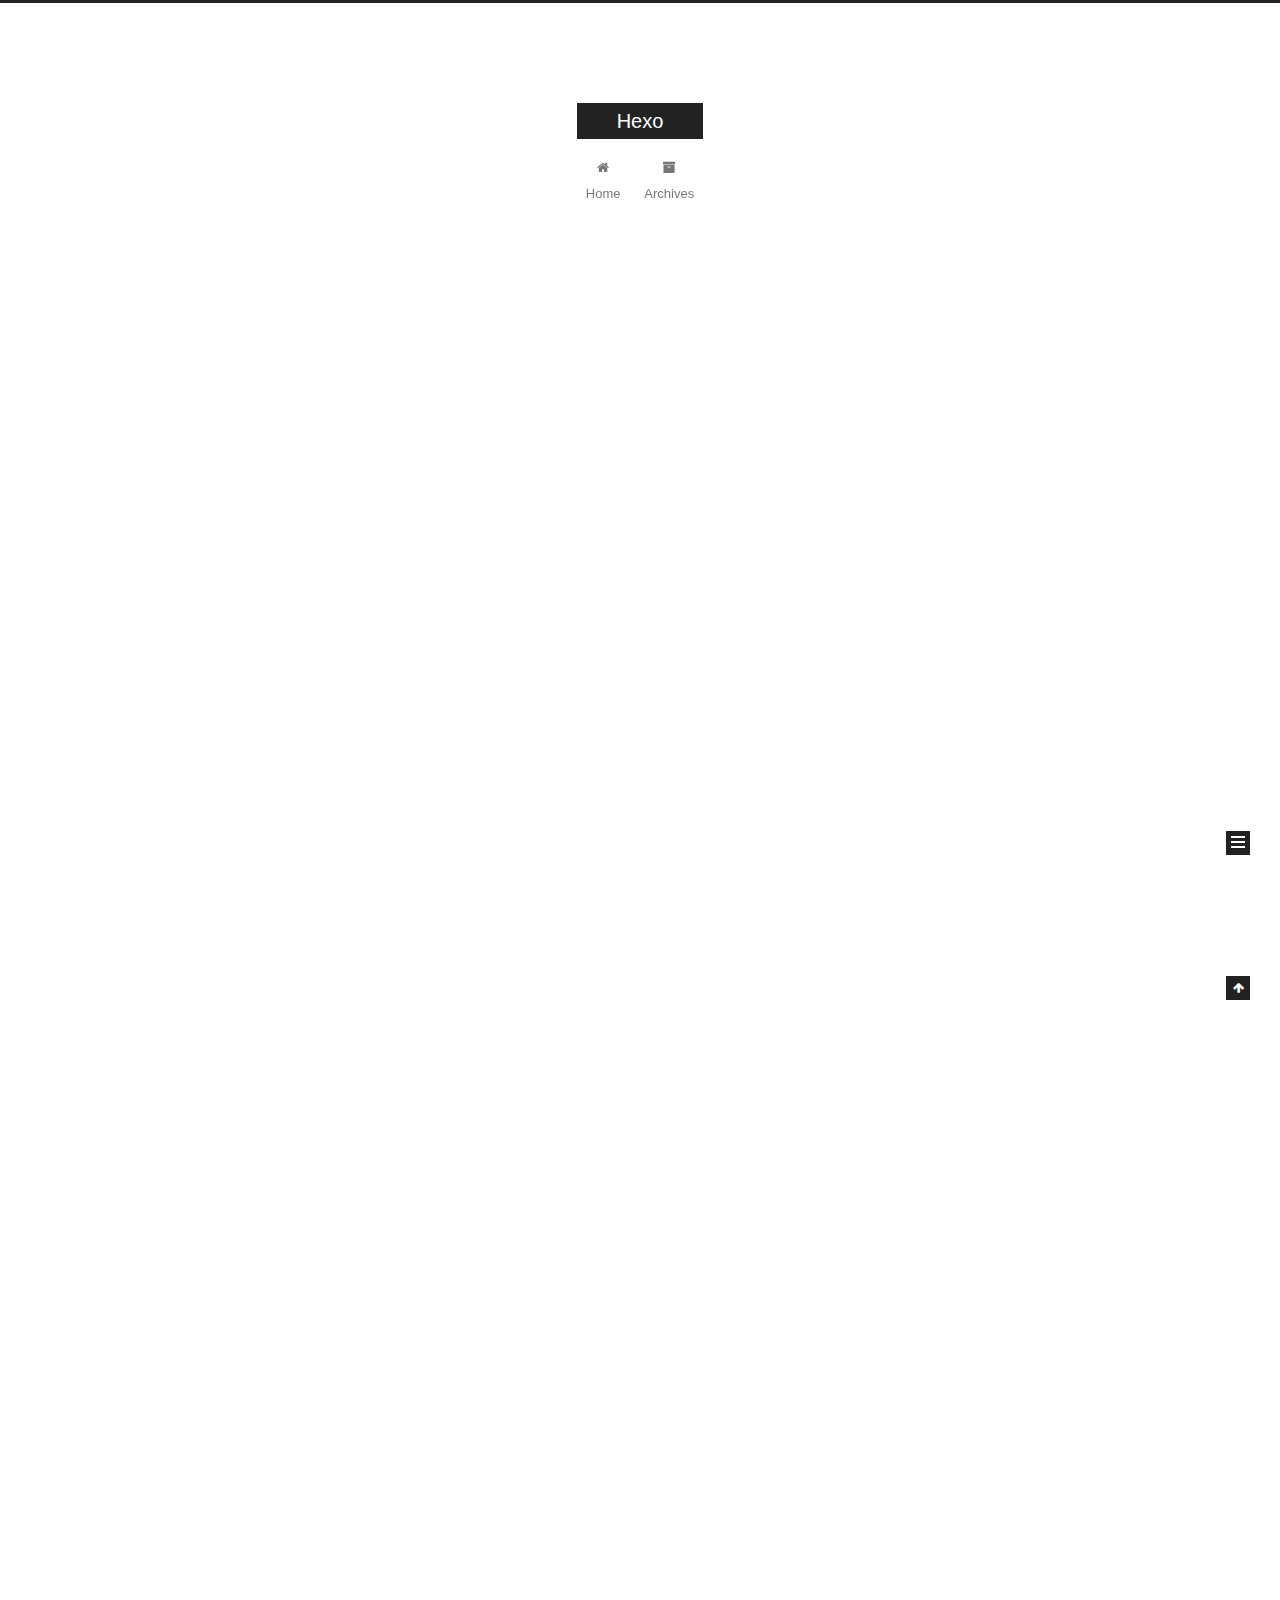
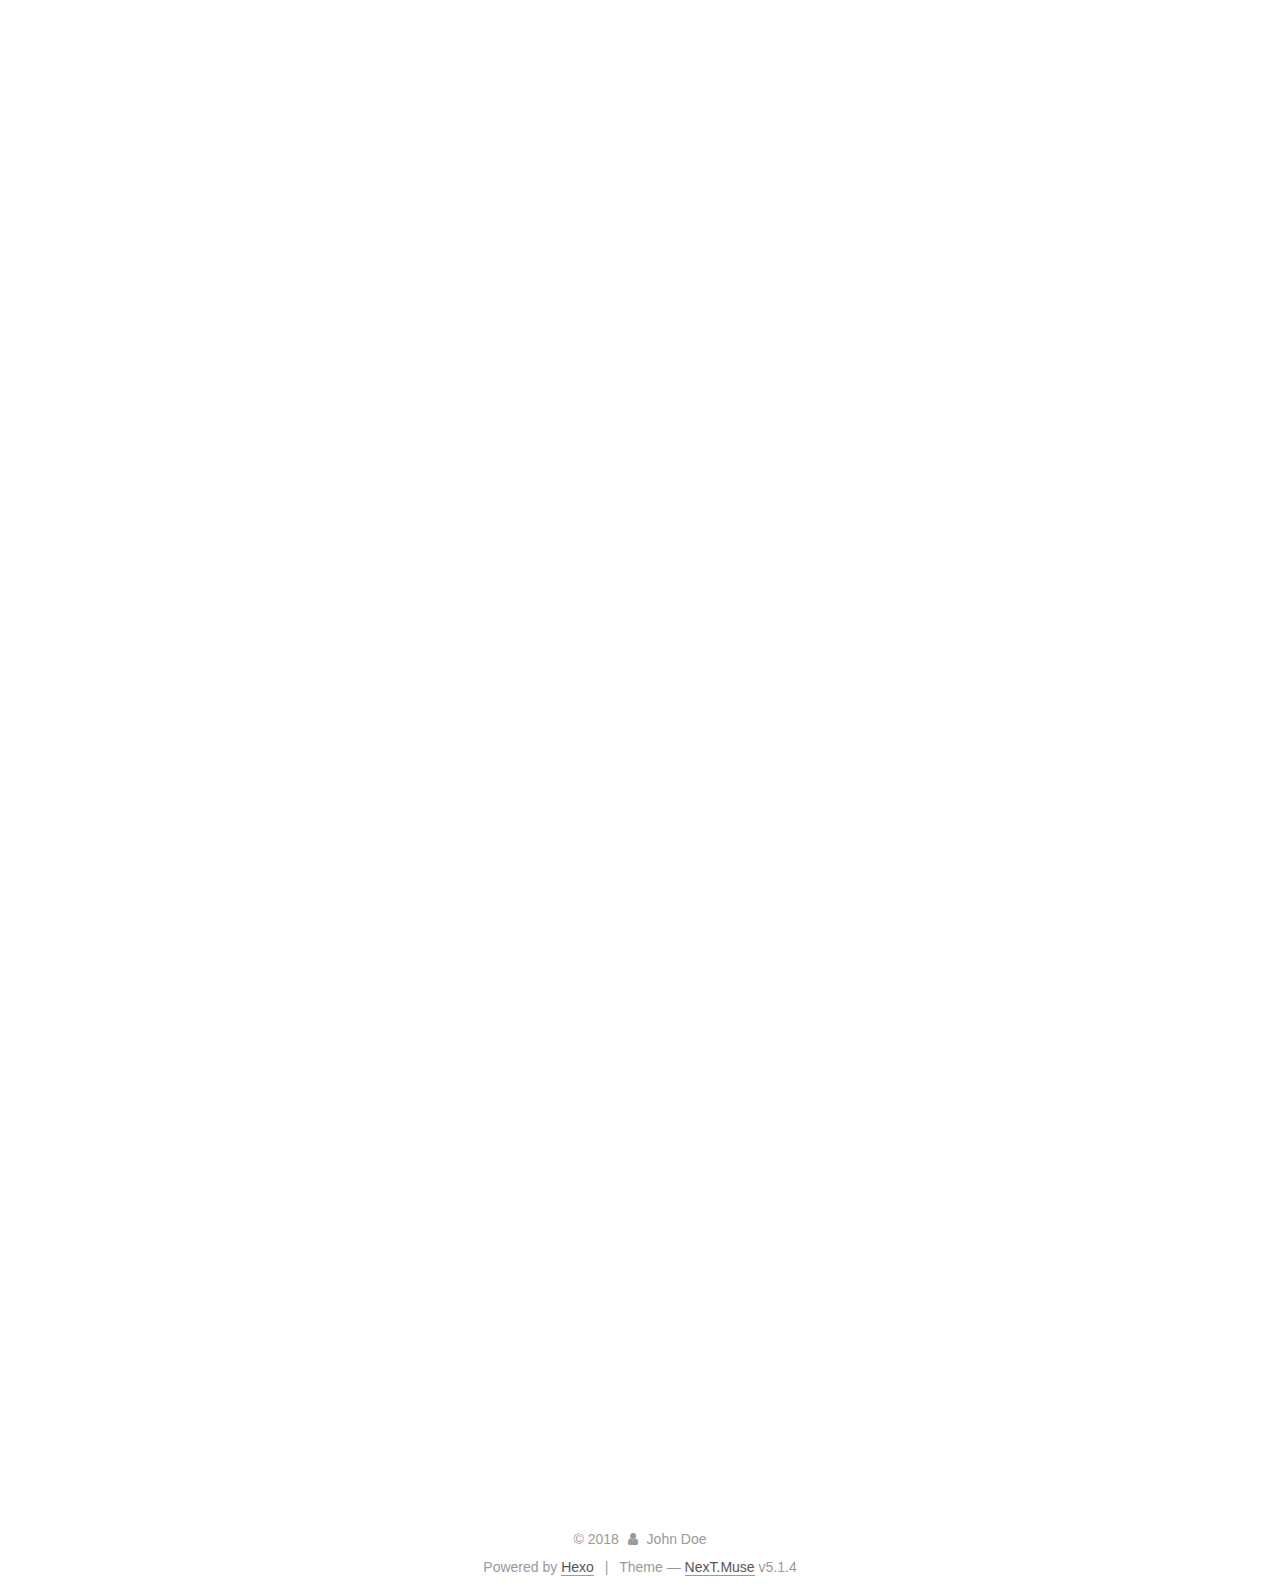
==== commit 5aa636fc: "Site updated: 2018-12-03 18:29:53" ====
--- a/index.html
+++ b/index.html
@@ -229,6 +229,269 @@
   
   
   <div class="post-block">
+    <link itemprop="mainEntityOfPage" href="http://yoursite.com/2018/12/03/Hexo的搭建/">
+
+    <span hidden itemprop="author" itemscope="" itemtype="http://schema.org/Person">
+      <meta itemprop="name" content="John Doe">
+      <meta itemprop="description" content="">
+      <meta itemprop="image" content="/images/avatar.gif">
+    </span>
+
+    <span hidden itemprop="publisher" itemscope="" itemtype="http://schema.org/Organization">
+      <meta itemprop="name" content="Hexo">
+    </span>
+
+    
+      <header class="post-header">
+
+        
+        
+          <h1 class="post-title" itemprop="name headline">
+                
+                <a class="post-title-link" href="/2018/12/03/Hexo的搭建/" itemprop="url">Untitled</a></h1>
+        
+
+        <div class="post-meta">
+          <span class="post-time">
+            
+              <span class="post-meta-item-icon">
+                <i class="fa fa-calendar-o"></i>
+              </span>
+              
+                <span class="post-meta-item-text">Posted on</span>
+              
+              <time title="Post created" itemprop="dateCreated datePublished" datetime="2018-12-03T18:29:31+08:00">
+                2018-12-03
+              </time>
+            
+
+            
+
+            
+          </span>
+
+          
+
+          
+            
+          
+
+          
+          
+
+          
+
+          
+
+          
+
+        </div>
+      </header>
+    
+
+    
+    
+    
+    <div class="post-body" itemprop="articleBody">
+
+      
+      
+
+      
+        
+          
+            <h2 id="Hexo的安装与初始化"><a href="#Hexo的安装与初始化" class="headerlink" title="Hexo的安装与初始化"></a><code>Hexo</code>的安装与初始化</h2><p>1.确保电脑已经安装<code>Node.js</code>，<code>Git</code></p>
+<p>打开GUI Bash,输入以下代码安装Hexo:<br><figure class="highlight plain"><table><tr><td class="gutter"><pre><span class="line">1</span><br></pre></td><td class="code"><pre><span class="line">npm install -g hexo-cli</span><br></pre></td></tr></table></figure></p>
+<p>2.运行以下命令在目标文件夹初始化Hexo<br><figure class="highlight plain"><table><tr><td class="gutter"><pre><span class="line">1</span><br><span class="line">2</span><br><span class="line">3</span><br></pre></td><td class="code"><pre><span class="line">hexo init &lt;folder&gt;</span><br><span class="line">cd &lt;folder&gt;</span><br><span class="line">npm install</span><br></pre></td></tr></table></figure></p>
+<h2 id="下载主题"><a href="#下载主题" class="headerlink" title="下载主题"></a>下载主题</h2><ul>
+<li>找到Hexo的主目录，将<code>themes</code>文件夹删掉。</li>
+<li><p>在此目录下打开<code>GUI Bash</code>,输入以下命令重新下载主题重新生成<code>themes</code>文件夹：</p>
+<figure class="highlight plain"><table><tr><td class="gutter"><pre><span class="line">1</span><br></pre></td><td class="code"><pre><span class="line">git clone https://github.com/iissnan/hexo-theme-next themes/next</span><br></pre></td></tr></table></figure>
+</li>
+<li><p>打开本地的MyBlog文件夹项目内的_config.yml配置文件，将其中的theme设置为next</p>
+<figure class="highlight plain"><table><tr><td class="gutter"><pre><span class="line">1</span><br></pre></td><td class="code"><pre><span class="line">theme: next</span><br></pre></td></tr></table></figure>
+</li>
+</ul>
+<h2 id="与Github相关联"><a href="#与Github相关联" class="headerlink" title="与Github相关联"></a>与<code>Github</code>相关联</h2><ul>
+<li>在Github上创建名字为XXX.github.io的项目，XXX为自己的github用户名。</li>
+<li>打开本地的MyBlog文件夹项目内的_config.yml配置文件，将其中的type设置为git<figure class="highlight plain"><table><tr><td class="gutter"><pre><span class="line">1</span><br><span class="line">2</span><br><span class="line">3</span><br><span class="line">4</span><br></pre></td><td class="code"><pre><span class="line">deploy:</span><br><span class="line">  type: git</span><br><span class="line">  repository: https://github.com/Bihanghang/Bihanghang.github.io.git</span><br><span class="line">  branch: master</span><br></pre></td></tr></table></figure>
+</li>
+</ul>
+<p>如果报<code>bash: /dev/tty: No such device or address</code>的错，就修改<code>repository</code>为:<br><figure class="highlight plain"><table><tr><td class="gutter"><pre><span class="line">1</span><br></pre></td><td class="code"><pre><span class="line">ssh://git@github.com/Bihanghang/Bihanghang.github.io.git</span><br></pre></td></tr></table></figure></p>
+<ul>
+<li>运行：npm install hexo-deployer-git –save</li>
+<li>运行：hexo g（本地生成静态文件）</li>
+<li>运行：hexo d（将本地静态文件推送至Github）<br>此时，打开浏览器，访问<a href="http://Bihanghang.github.io" target="_blank" rel="noopener">http://Bihanghang.github.io</a></li>
+</ul>
+<p>如果<code>hexo d</code>报错，运行以下命令:<br><figure class="highlight plain"><table><tr><td class="gutter"><pre><span class="line">1</span><br></pre></td><td class="code"><pre><span class="line">npm install --save hexo-deployer-git</span><br></pre></td></tr></table></figure></p>
+
+          
+        
+      
+    </div>
+    
+    
+    
+
+    
+
+    
+
+    
+
+    <footer class="post-footer">
+      
+
+      
+
+      
+
+      
+      
+        <div class="post-eof"></div>
+      
+    </footer>
+  </div>
+  
+  
+  
+  </article>
+
+
+    
+      
+
+  
+
+  
+  
+  
+
+  <article class="post post-type-normal" itemscope="" itemtype="http://schema.org/Article">
+  
+  
+  
+  <div class="post-block">
+    <link itemprop="mainEntityOfPage" href="http://yoursite.com/2018/12/03/我的第一排难文章/">
+
+    <span hidden itemprop="author" itemscope="" itemtype="http://schema.org/Person">
+      <meta itemprop="name" content="John Doe">
+      <meta itemprop="description" content="">
+      <meta itemprop="image" content="/images/avatar.gif">
+    </span>
+
+    <span hidden itemprop="publisher" itemscope="" itemtype="http://schema.org/Organization">
+      <meta itemprop="name" content="Hexo">
+    </span>
+
+    
+      <header class="post-header">
+
+        
+        
+          <h1 class="post-title" itemprop="name headline">
+                
+                <a class="post-title-link" href="/2018/12/03/我的第一排难文章/" itemprop="url">我的第一排难文章</a></h1>
+        
+
+        <div class="post-meta">
+          <span class="post-time">
+            
+              <span class="post-meta-item-icon">
+                <i class="fa fa-calendar-o"></i>
+              </span>
+              
+                <span class="post-meta-item-text">Posted on</span>
+              
+              <time title="Post created" itemprop="dateCreated datePublished" datetime="2018-12-03T18:27:03+08:00">
+                2018-12-03
+              </time>
+            
+
+            
+
+            
+          </span>
+
+          
+
+          
+            
+          
+
+          
+          
+
+          
+
+          
+
+          
+
+        </div>
+      </header>
+    
+
+    
+    
+    
+    <div class="post-body" itemprop="articleBody">
+
+      
+      
+
+      
+        
+          
+            <p>噢单放机管理局大斯洛伐克家      </p>
+
+          
+        
+      
+    </div>
+    
+    
+    
+
+    
+
+    
+
+    
+
+    <footer class="post-footer">
+      
+
+      
+
+      
+
+      
+      
+        <div class="post-eof"></div>
+      
+    </footer>
+  </div>
+  
+  
+  
+  </article>
+
+
+    
+      
+
+  
+
+  
+  
+  
+
+  <article class="post post-type-normal" itemscope="" itemtype="http://schema.org/Article">
+  
+  
+  
+  <div class="post-block">
     <link itemprop="mainEntityOfPage" href="http://yoursite.com/2018/12/03/hello-world/">
 
     <span hidden itemprop="author" itemscope="" itemtype="http://schema.org/Person">
@@ -390,7 +653,7 @@
               
                 <a href="/archives/">
               
-                  <span class="site-state-item-count">1</span>
+                  <span class="site-state-item-count">3</span>
                   <span class="site-state-item-name">posts</span>
                 </a>
               </div>
--- a/css/main.css
+++ b/css/main.css
@@ -1822,7 +1822,7 @@
   width: 4px;
   height: 4px;
   border-radius: 50%;
-  background: #6317d1;
+  background: #423c6c;
 }
 .links-of-blogroll {
   font-size: 13px;
